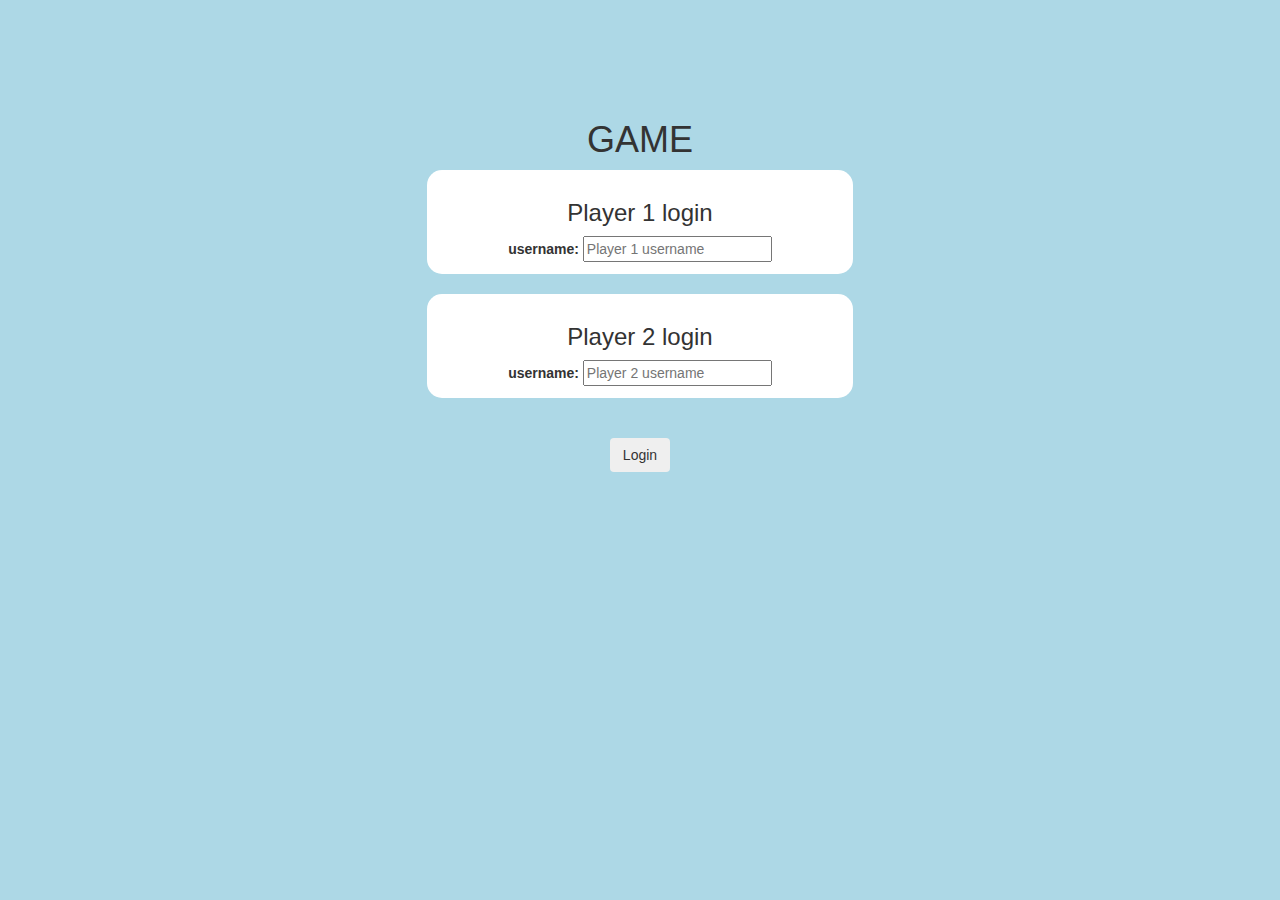
==== index.html @ d07d9f31 "Add files via upload" ====
<!DOCTYPE html>
<html>
<head>
	<title>Guess The Word</title>

<meta name="viewport" content="width=device-width, initial-scale=1">
<link rel="stylesheet" href="https://maxcdn.bootstrapcdn.com/bootstrap/3.4.0/css/bootstrap.min.css">
<script src="https://ajax.googleapis.com/ajax/libs/jquery/3.4.1/jquery.min.js"></script>
<script src="https://maxcdn.bootstrapcdn.com/bootstrap/3.4.0/js/bootstrap.min.js"></script>

<link rel="stylesheet" type="text/css" href="style.css">

<script src="main.js"></script>
</head>
<body>
	<center>
		<br>
		<br>
		<br>
		<br>
		<br>
		<h1>GAME</h1>
		<div class="col-lg-4 col-sm-8 col-xs-11 login_div1">
			<h3>Player 1 login</h3>
			<label id="username">username:</label>
			<input type="text" id="player1_name_input" class="from-control" placeholder="Player 1 username"><br>
		</div>
		<br>
		<div class="col-lg-4 col-sm-8 col-xs-11 login_div2">
			<h3>Player 2 login</h3>
			<label id="username">username:</label>
			<input type="text" id="player2_name_input" class="from-control" placeholder="Player 2 username"><br>
		</div>
		<br>
		<br>
		<button id="login" class="btn" onclick="addUser()">Login</button>
	</center>
</body>
</html>
---- style.css ----
body
{
	background: lightblue;
}

	.login_div1 , .login_div2
	{
		background: white;
		padding: 10px;
		float: none;
		border-radius: 15px;
	}


#player1_name , #player2_name
{
	display: inline-block;
	margin-left: 20px;
}
#word
{
	width: 60%;
}
#word_display
{
	letter-spacing: 5px;
}
#output
{
background: white;
border-radius: 10px;
border-top: 10px solid #AA4465;
padding: 10px;
float: none;
text-align: left;
}
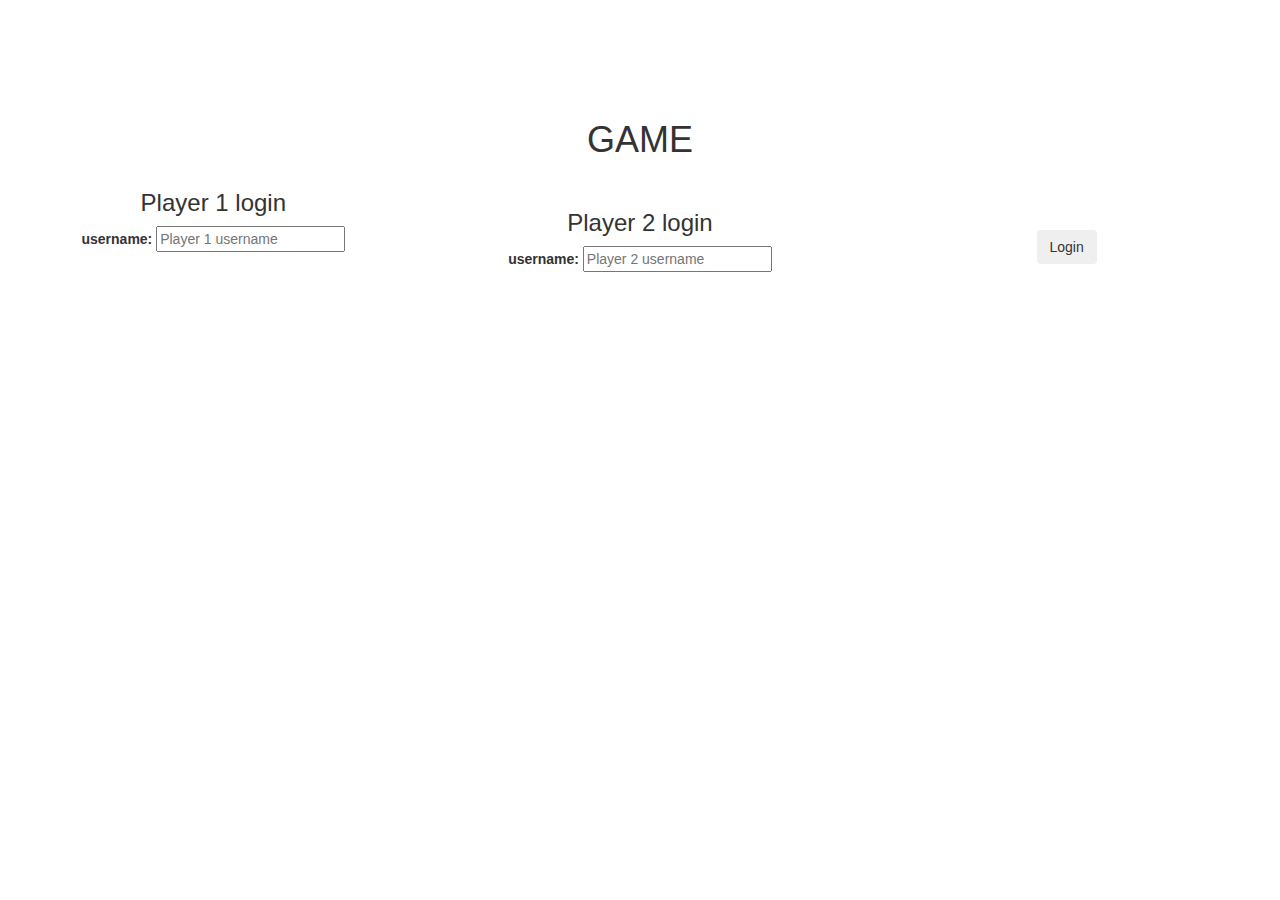
==== commit aa80ee4b: "Create index.html" ====
--- a/index.html
+++ b/index.html
@@ -1,39 +1,39 @@
-<!DOCTYPE html>
-<html>
-<head>
-	<title>Guess The Word</title>
-
-<meta name="viewport" content="width=device-width, initial-scale=1">
-<link rel="stylesheet" href="https://maxcdn.bootstrapcdn.com/bootstrap/3.4.0/css/bootstrap.min.css">
-<script src="https://ajax.googleapis.com/ajax/libs/jquery/3.4.1/jquery.min.js"></script>
-<script src="https://maxcdn.bootstrapcdn.com/bootstrap/3.4.0/js/bootstrap.min.js"></script>
-
-<link rel="stylesheet" type="text/css" href="style.css">
-
-<script src="main.js"></script>
-</head>
-<body>
-	<center>
-		<br>
-		<br>
-		<br>
-		<br>
-		<br>
-		<h1>GAME</h1>
-		<div class="col-lg-4 col-sm-8 col-xs-11 login_div1">
-			<h3>Player 1 login</h3>
-			<label id="username">username:</label>
-			<input type="text" id="player1_name_input" class="from-control" placeholder="Player 1 username"><br>
-		</div>
-		<br>
-		<div class="col-lg-4 col-sm-8 col-xs-11 login_div2">
-			<h3>Player 2 login</h3>
-			<label id="username">username:</label>
-			<input type="text" id="player2_name_input" class="from-control" placeholder="Player 2 username"><br>
-		</div>
-		<br>
-		<br>
-		<button id="login" class="btn" onclick="addUser()">Login</button>
-	</center>
-</body>
-</html>
+<!DOCTYPE html>
+<html>
+<head>
+	<title>Guess The Word</title>
+
+<meta name="viewport" content="width=device-width, initial-scale=1">
+<link rel="stylesheet" href="https://maxcdn.bootstrapcdn.com/bootstrap/3.4.0/css/bootstrap.min.css">
+<script src="https://ajax.googleapis.com/ajax/libs/jquery/3.4.1/jquery.min.js"></script>
+<script src="https://maxcdn.bootstrapcdn.com/bootstrap/3.4.0/js/bootstrap.min.js"></script>
+
+<link rel="stylesheet" type="text/css" href="style.css">
+
+<script src="main.js"></script>
+</head>
+<body>
+	<center>
+		<br>
+		<br>
+		<br>
+		<br>
+		<br>
+		<h1>GAME</h1>
+		<div class="col-lg-4 col-sm-8 col-xs-11 login_div1">
+			<h3>Player 1 login</h3>
+			<label id="username">username:</label>
+			<input type="text" id="player1_name_input" class="from-control" placeholder="Player 1 username"><br>
+		</div>
+		<br>
+		<div class="col-lg-4 col-sm-8 col-xs-11 login_div2">
+			<h3>Player 2 login</h3>
+			<label id="username">username:</label>
+			<input type="text" id="player2_name_input" class="from-control" placeholder="Player 2 username"><br>
+		</div>
+		<br>
+		<br>
+		<button id="login" class="btn" onclick="addUser()">Login</button>
+	</center>
+</body>
+</html>
